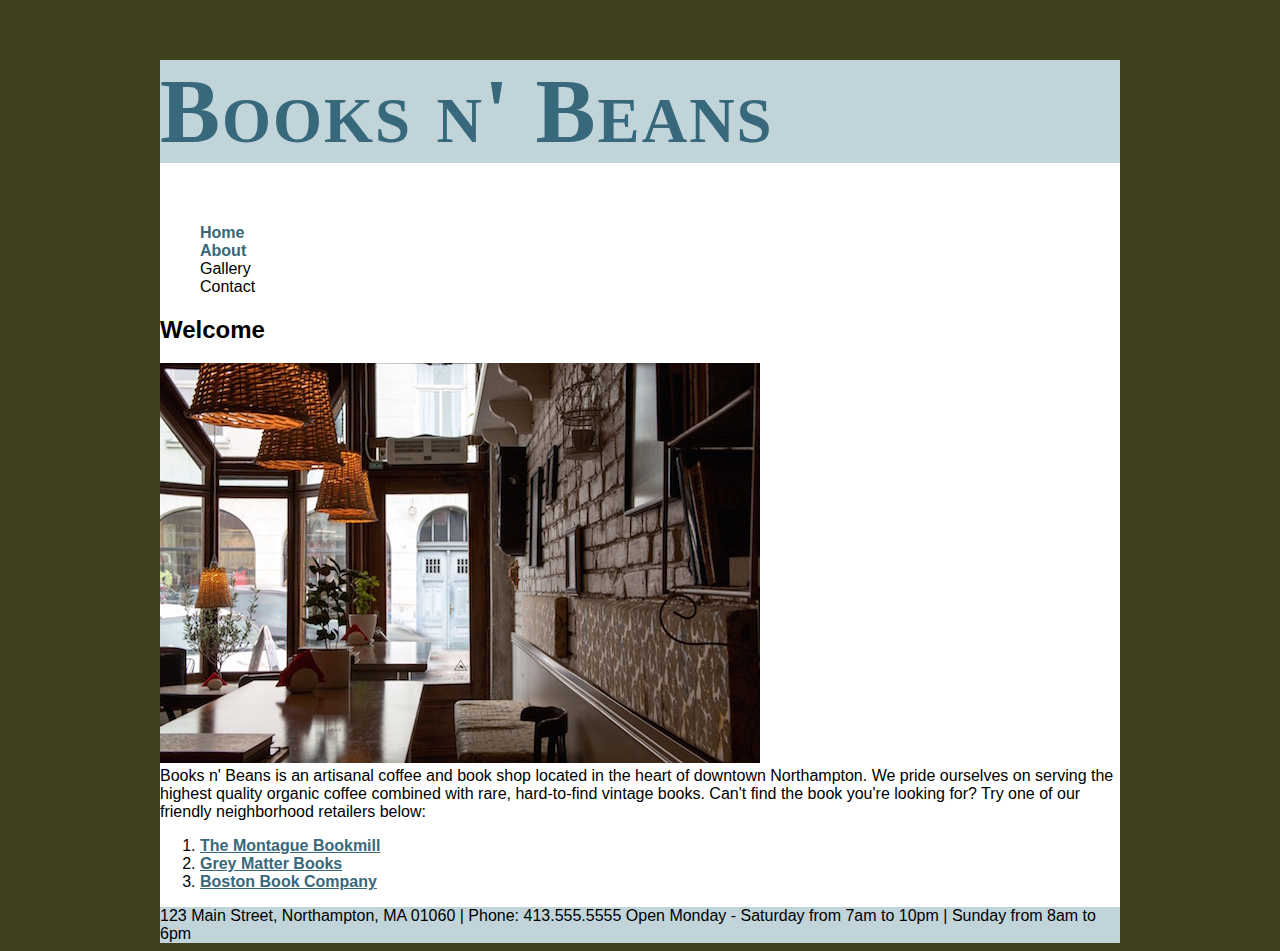
==== index.html @ 2c41aa5e "first" ====
<!DOCTYPE html>
<html lang="en">

<head>
    <meta charset="UTF-8">
    <meta name="viewport" content="width=device-width, initial-scale=1.0">
    <meta http-equiv="X-UA-Compatible" content="ie=edge">
    <title>Home - Books n'Beans</title>
    <link rel="stylesheet" type="text/css" href="style.css">
</head>

<body>
    <div class="container">
        <div class="header">
            <h1>Books n' Beans</h1>
        </div>
        <div class="menu">
            <ul>
                <li><a href="https://zhifenli.github.io/html-exercise1/index">Home</a> </li>
                <li><a href="https://zhifenli.github.io/html-exercise1/about">About</a> </li>
                <li>Gallery</li>
                <li>Contact</li>

            </ul>
        </div>
        <div class="main">
            <h2>Welcome</h2>
            <img src="images/coffee-shop.jpg" alt="">

            <br>Books n' Beans is an artisanal coffee and book shop located in the heart of downtown Northampton. We
            pride
            ourselves
            on serving the highest quality organic coffee combined with rare, hard-to-find vintage books.

            Can't find the book you're looking for? Try one of our friendly neighborhood retailers below:
            <ol>
                <li><a href="http://www.montaguebookmill.com/"> The Montague Bookmill</a></li>
                <li><a href="http://www.greymatterbookstore.com/"> Grey Matter Books</a></li>
                <li><a href="http://www.rarebookstore.com/"> Boston Book Company</a></li>
            </ol>
        </div>
        <div class="footer">

            123 Main Street, Northampton, MA 01060 | Phone: 413.555.5555

            Open Monday - Saturday from 7am to 10pm | Sunday from 8am to 6pm
        </div>
    </div>
</body>

</html>
---- style.css ----
body {
    background-color: #3F401E;
    font-family: Tahoma, Verdana, Segoe, sans-serif;
}
h1 {
    font-family: Times, serif;
    color: #38687b;
    font-size:  90px;
    font-variant: small-caps;
    letter-spacing: 2px;
}
a:link, a:visited, a:active {
    color: #38687b;
    font-weight: bold;
}
a:hover {
    color: #c1d4d9;
}

.menu ul a {
    text-decoration: none;
}
.menu ul {
    list-style-type: none;
}
.container {
    background-color: #fff;
    max-width: 960px;
    margin: 0 auto;
}

.header {
    background-color: #c1d4d9;
}
.footer {
    background-color: #c1d4d9;
}
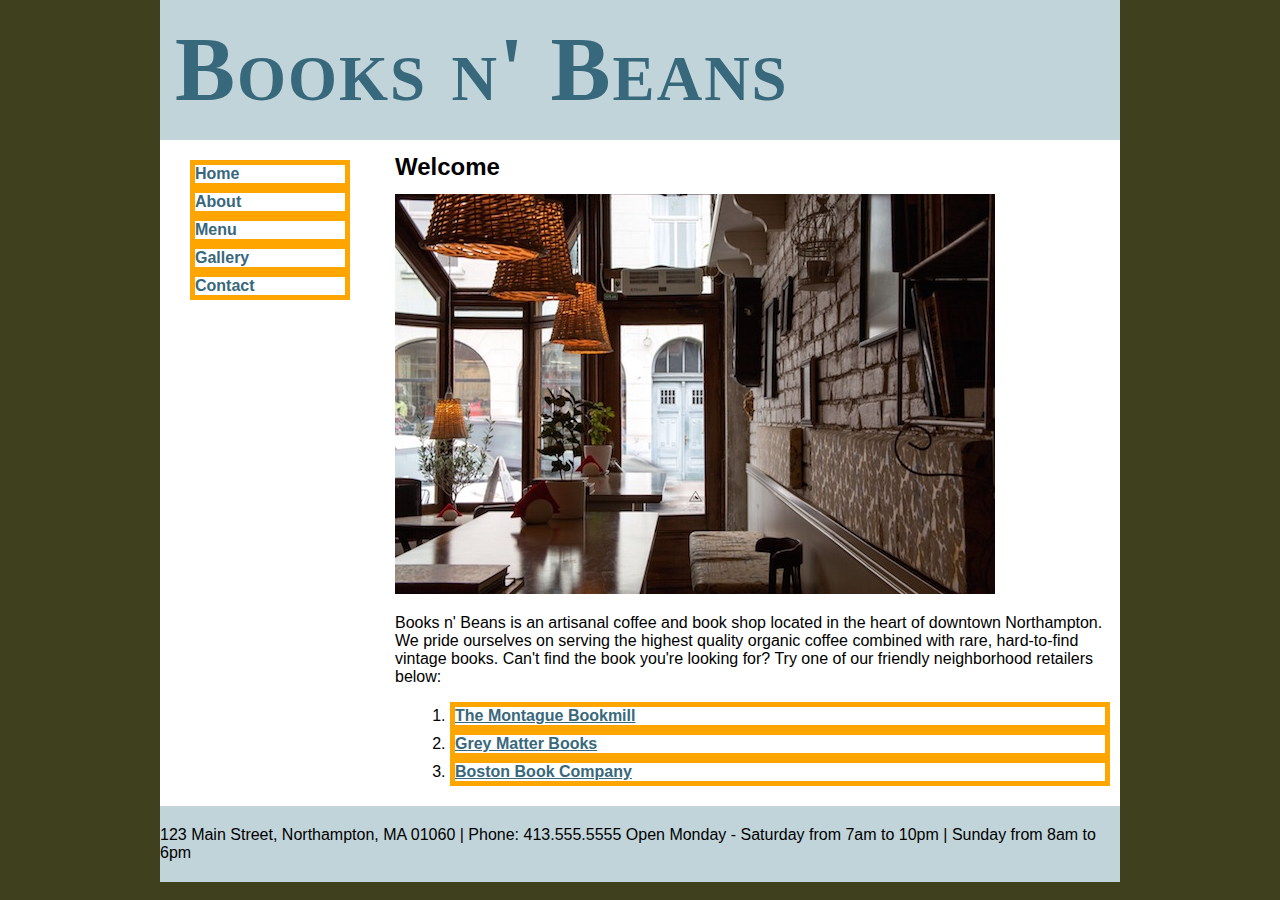
==== commit 7b20f62f: "first commit" ====
--- a/index.html
+++ b/index.html
@@ -18,8 +18,9 @@
             <ul>
                 <li><a href="https://zhifenli.github.io/html-exercise1/index">Home</a> </li>
                 <li><a href="https://zhifenli.github.io/html-exercise1/about">About</a> </li>
-                <li>Gallery</li>
-                <li>Contact</li>
+                <li><a href="menu.html">Menu</a></li>
+                <li><a href="gallery.html">Gallery</a></li>
+                <li><a href="contact.html">Contact</a></li>
 
             </ul>
         </div>
@@ -27,12 +28,13 @@
             <h2>Welcome</h2>
             <img src="images/coffee-shop.jpg" alt="">
 
-            <br>Books n' Beans is an artisanal coffee and book shop located in the heart of downtown Northampton. We
+            <p> Books n' Beans is an artisanal coffee and book shop located in the heart of downtown Northampton. We
             pride
             ourselves
             on serving the highest quality organic coffee combined with rare, hard-to-find vintage books.
 
             Can't find the book you're looking for? Try one of our friendly neighborhood retailers below:
+            </p>
             <ol>
                 <li><a href="http://www.montaguebookmill.com/"> The Montague Bookmill</a></li>
                 <li><a href="http://www.greymatterbookstore.com/"> Grey Matter Books</a></li>
--- a/style.css
+++ b/style.css
@@ -1,6 +1,35 @@
 body {
     background-color: #3F401E;
     font-family: Tahoma, Verdana, Segoe, sans-serif;
+}
+html, body {
+    margin:  0;
+    padding: 0;
+}
+h1, h2, h3, h4, h5, h6 {
+    line-height: 1;
+    margin:  0;
+    padding: 15px;
+}
+p {
+    margin-top: 1em;
+    padding-left: 15px;
+    padding-right: 15px;
+}
+ul, ol {
+    margin: 0;
+    padding: 0;
+}
+ul {
+    padding-left: 15;
+}
+ol {
+    padding-left: 40px;
+}
+li{
+    margin: 0 10px 0 30px;
+    border: 5px solid orange;
+
 }
 h1 {
     font-family: Times, serif;
@@ -31,7 +60,36 @@
 
 .header {
     background-color: #c1d4d9;
+    padding-top: 10px;
+    padding-bottom: 10px;
 }
 .footer {
     background-color: #c1d4d9;
+    padding-top: 20px;
+    padding-bottom: 20px;
 }
+.menu {
+    padding-top: 20px;
+    float: left;
+    width: 200px;
+}
+.main{
+    padding-bottom: 20px;
+    margin-left: 220px;
+}
+.main img {
+    padding-left: 15px;
+}
+.menubox {
+    border: 1px solid #999;
+    margin: 0px  ;
+    padding-top: 20px;
+}
+.menubox h3 {
+    margin-bottom: 0px ;
+    padding-bottom: 0px;
+    color: #38687b;
+}
+.menubox p {
+    color: #38687b;
+  }
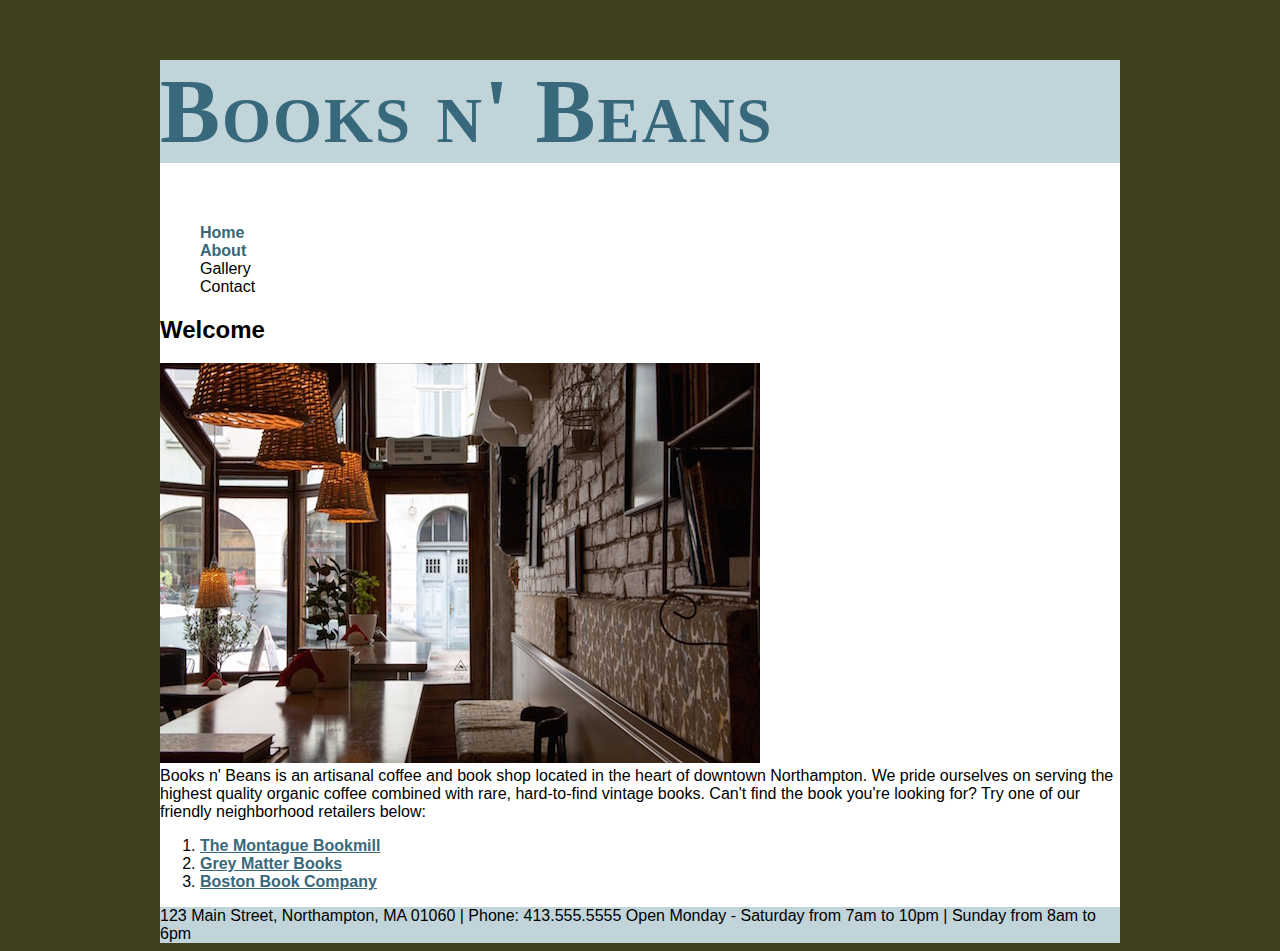
==== commit 5515b8cc: "Revert "first commit"" ====
--- a/index.html
+++ b/index.html
@@ -18,9 +18,8 @@
             <ul>
                 <li><a href="https://zhifenli.github.io/html-exercise1/index">Home</a> </li>
                 <li><a href="https://zhifenli.github.io/html-exercise1/about">About</a> </li>
-                <li><a href="menu.html">Menu</a></li>
-                <li><a href="gallery.html">Gallery</a></li>
-                <li><a href="contact.html">Contact</a></li>
+                <li>Gallery</li>
+                <li>Contact</li>
 
             </ul>
         </div>
@@ -28,13 +27,12 @@
             <h2>Welcome</h2>
             <img src="images/coffee-shop.jpg" alt="">
 
-            <p> Books n' Beans is an artisanal coffee and book shop located in the heart of downtown Northampton. We
+            <br>Books n' Beans is an artisanal coffee and book shop located in the heart of downtown Northampton. We
             pride
             ourselves
             on serving the highest quality organic coffee combined with rare, hard-to-find vintage books.
 
             Can't find the book you're looking for? Try one of our friendly neighborhood retailers below:
-            </p>
             <ol>
                 <li><a href="http://www.montaguebookmill.com/"> The Montague Bookmill</a></li>
                 <li><a href="http://www.greymatterbookstore.com/"> Grey Matter Books</a></li>
--- a/style.css
+++ b/style.css
@@ -1,35 +1,6 @@
 body {
     background-color: #3F401E;
     font-family: Tahoma, Verdana, Segoe, sans-serif;
-}
-html, body {
-    margin:  0;
-    padding: 0;
-}
-h1, h2, h3, h4, h5, h6 {
-    line-height: 1;
-    margin:  0;
-    padding: 15px;
-}
-p {
-    margin-top: 1em;
-    padding-left: 15px;
-    padding-right: 15px;
-}
-ul, ol {
-    margin: 0;
-    padding: 0;
-}
-ul {
-    padding-left: 15;
-}
-ol {
-    padding-left: 40px;
-}
-li{
-    margin: 0 10px 0 30px;
-    border: 5px solid orange;
-
 }
 h1 {
     font-family: Times, serif;
@@ -60,36 +31,7 @@
 
 .header {
     background-color: #c1d4d9;
-    padding-top: 10px;
-    padding-bottom: 10px;
 }
 .footer {
     background-color: #c1d4d9;
-    padding-top: 20px;
-    padding-bottom: 20px;
 }
-.menu {
-    padding-top: 20px;
-    float: left;
-    width: 200px;
-}
-.main{
-    padding-bottom: 20px;
-    margin-left: 220px;
-}
-.main img {
-    padding-left: 15px;
-}
-.menubox {
-    border: 1px solid #999;
-    margin: 0px  ;
-    padding-top: 20px;
-}
-.menubox h3 {
-    margin-bottom: 0px ;
-    padding-bottom: 0px;
-    color: #38687b;
-}
-.menubox p {
-    color: #38687b;
-  }
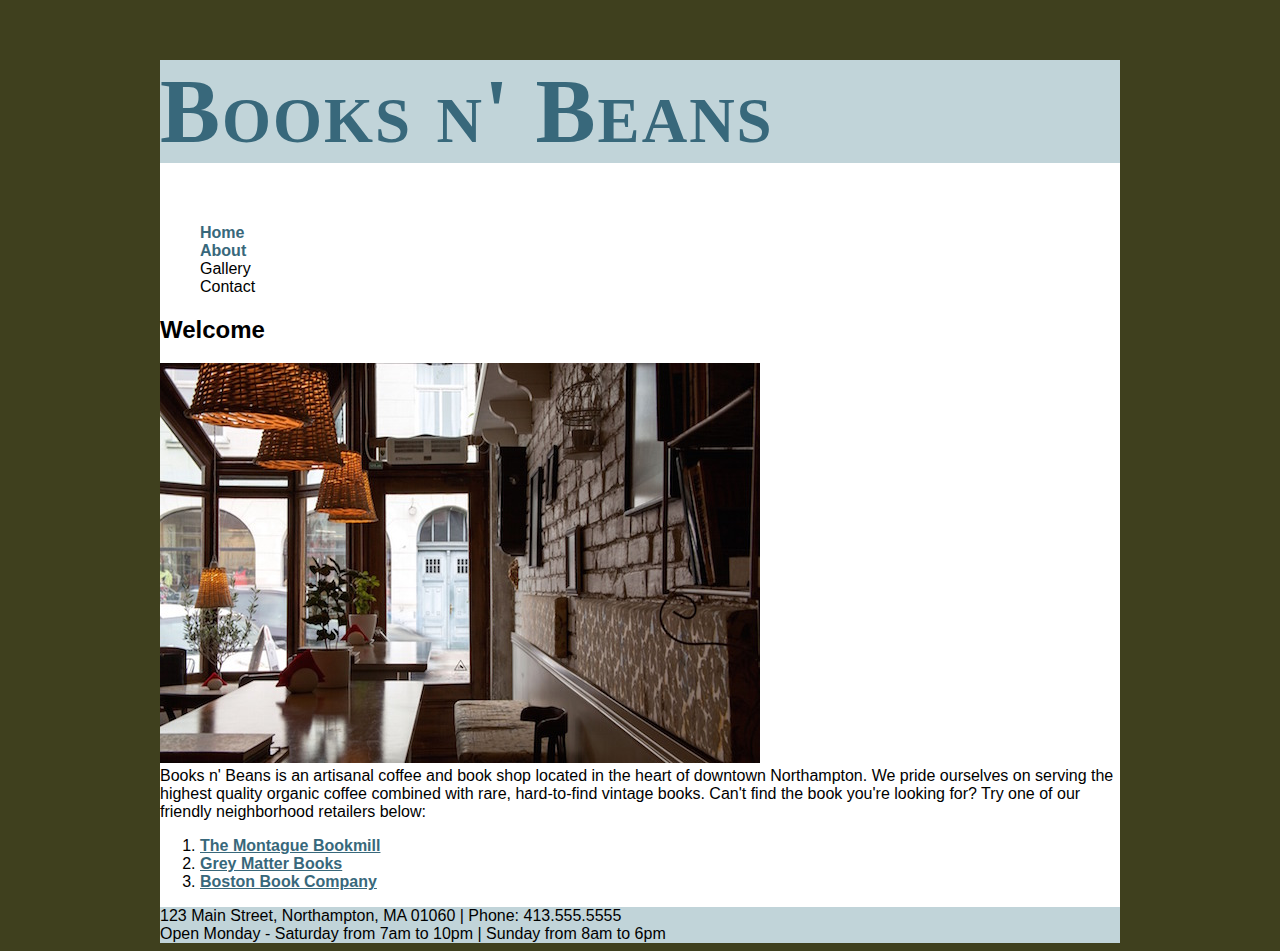
==== commit 1053cabb: "added br" ====
--- a/index.html
+++ b/index.html
@@ -16,8 +16,8 @@
         </div>
         <div class="menu">
             <ul>
-                <li><a href="https://zhifenli.github.io/html-exercise1/index">Home</a> </li>
-                <li><a href="https://zhifenli.github.io/html-exercise1/about">About</a> </li>
+                <li><a href="https://zhifenli.github.io/htmlexercise2/index">Home</a> </li>
+                <li><a href="https://zhifenli.github.io/htmlexercise2/about">About</a> </li>
                 <li>Gallery</li>
                 <li>Contact</li>
 
@@ -41,7 +41,7 @@
         </div>
         <div class="footer">
 
-            123 Main Street, Northampton, MA 01060 | Phone: 413.555.5555
+            123 Main Street, Northampton, MA 01060 | Phone: 413.555.5555 <br>
 
             Open Monday - Saturday from 7am to 10pm | Sunday from 8am to 6pm
         </div>
